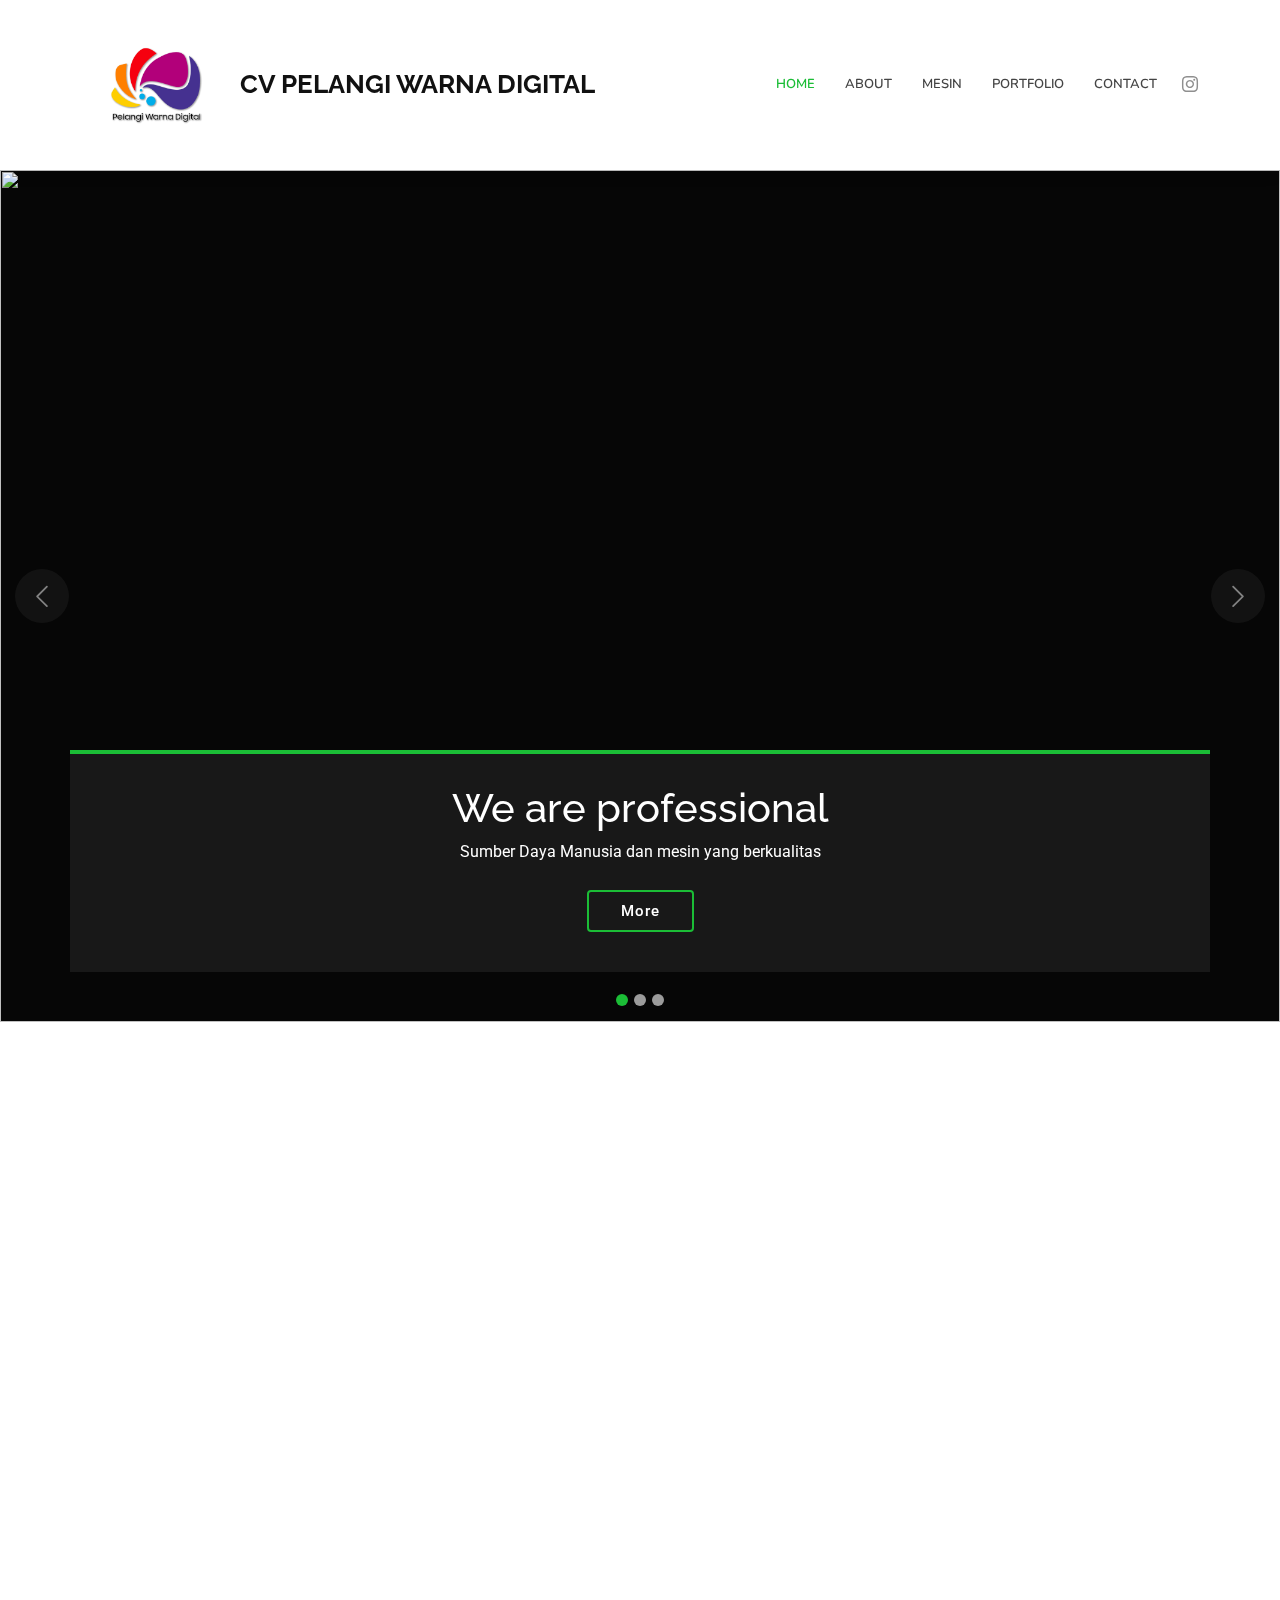
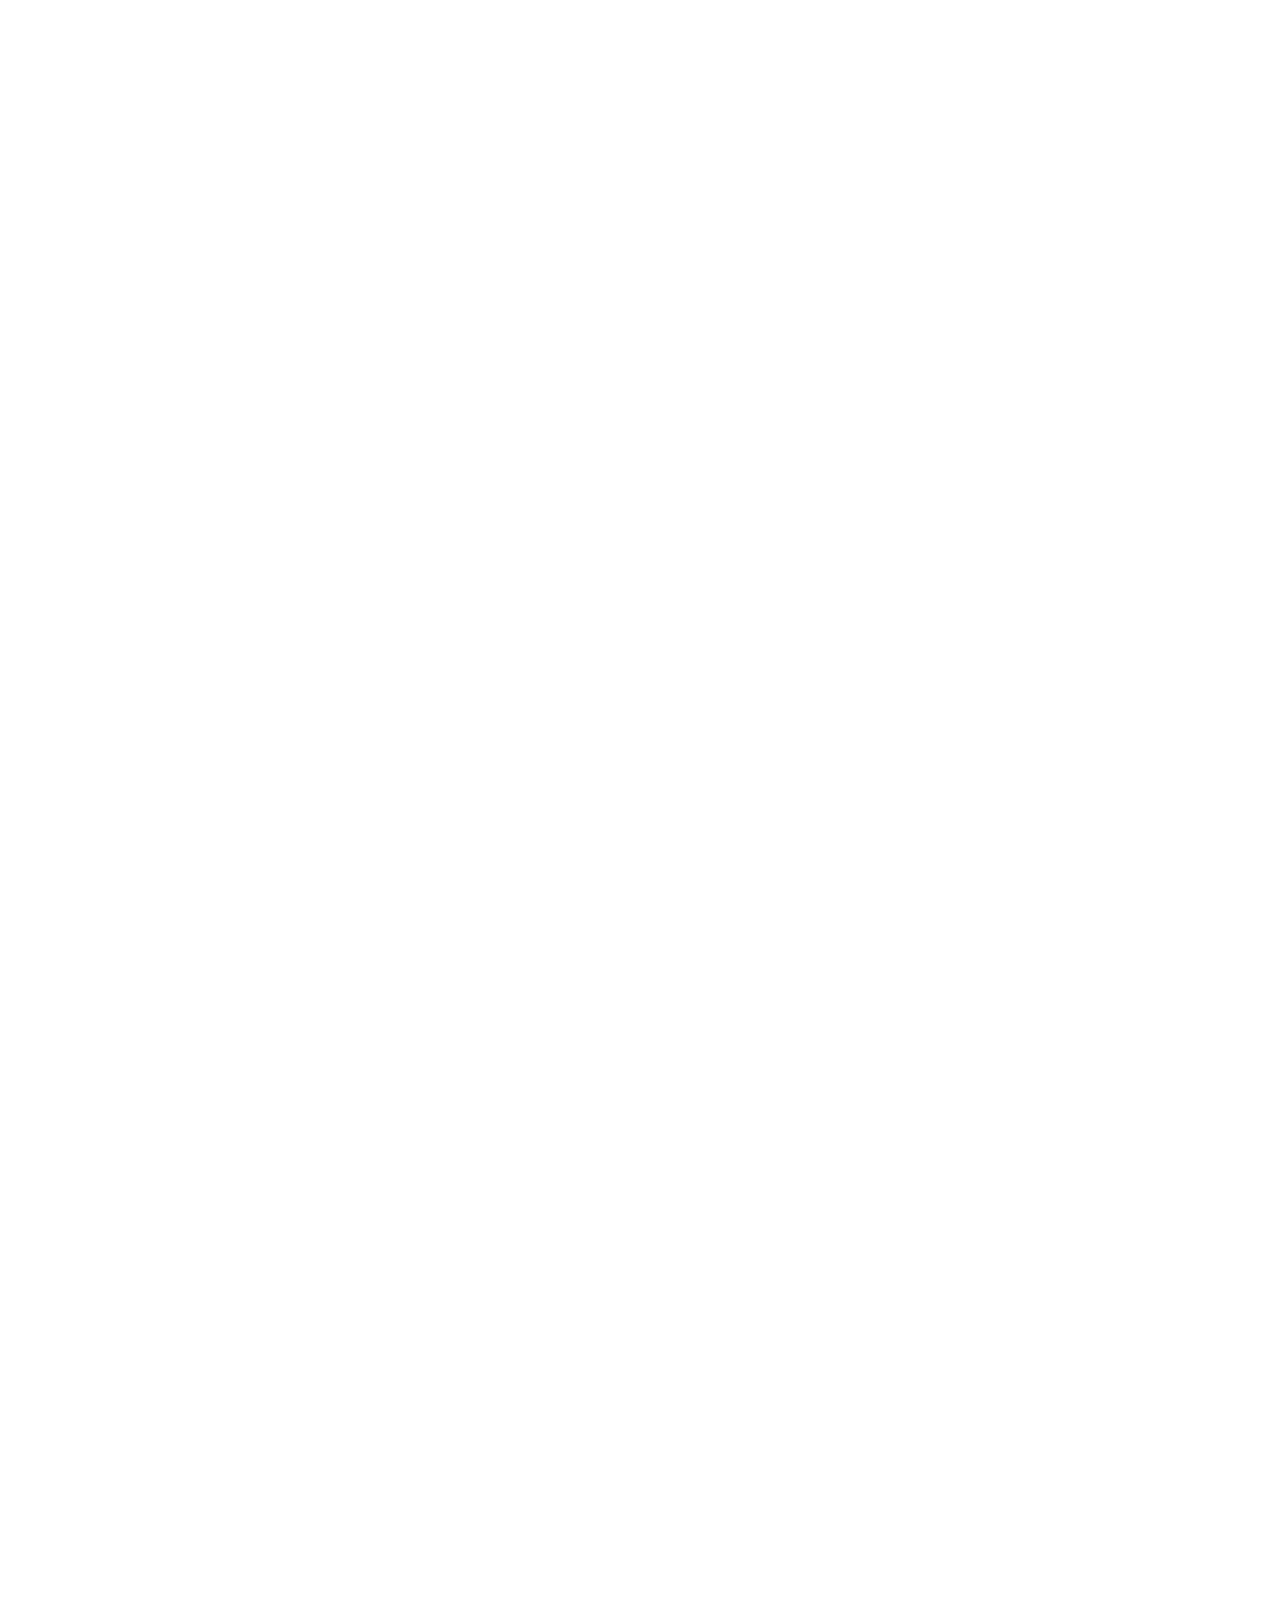
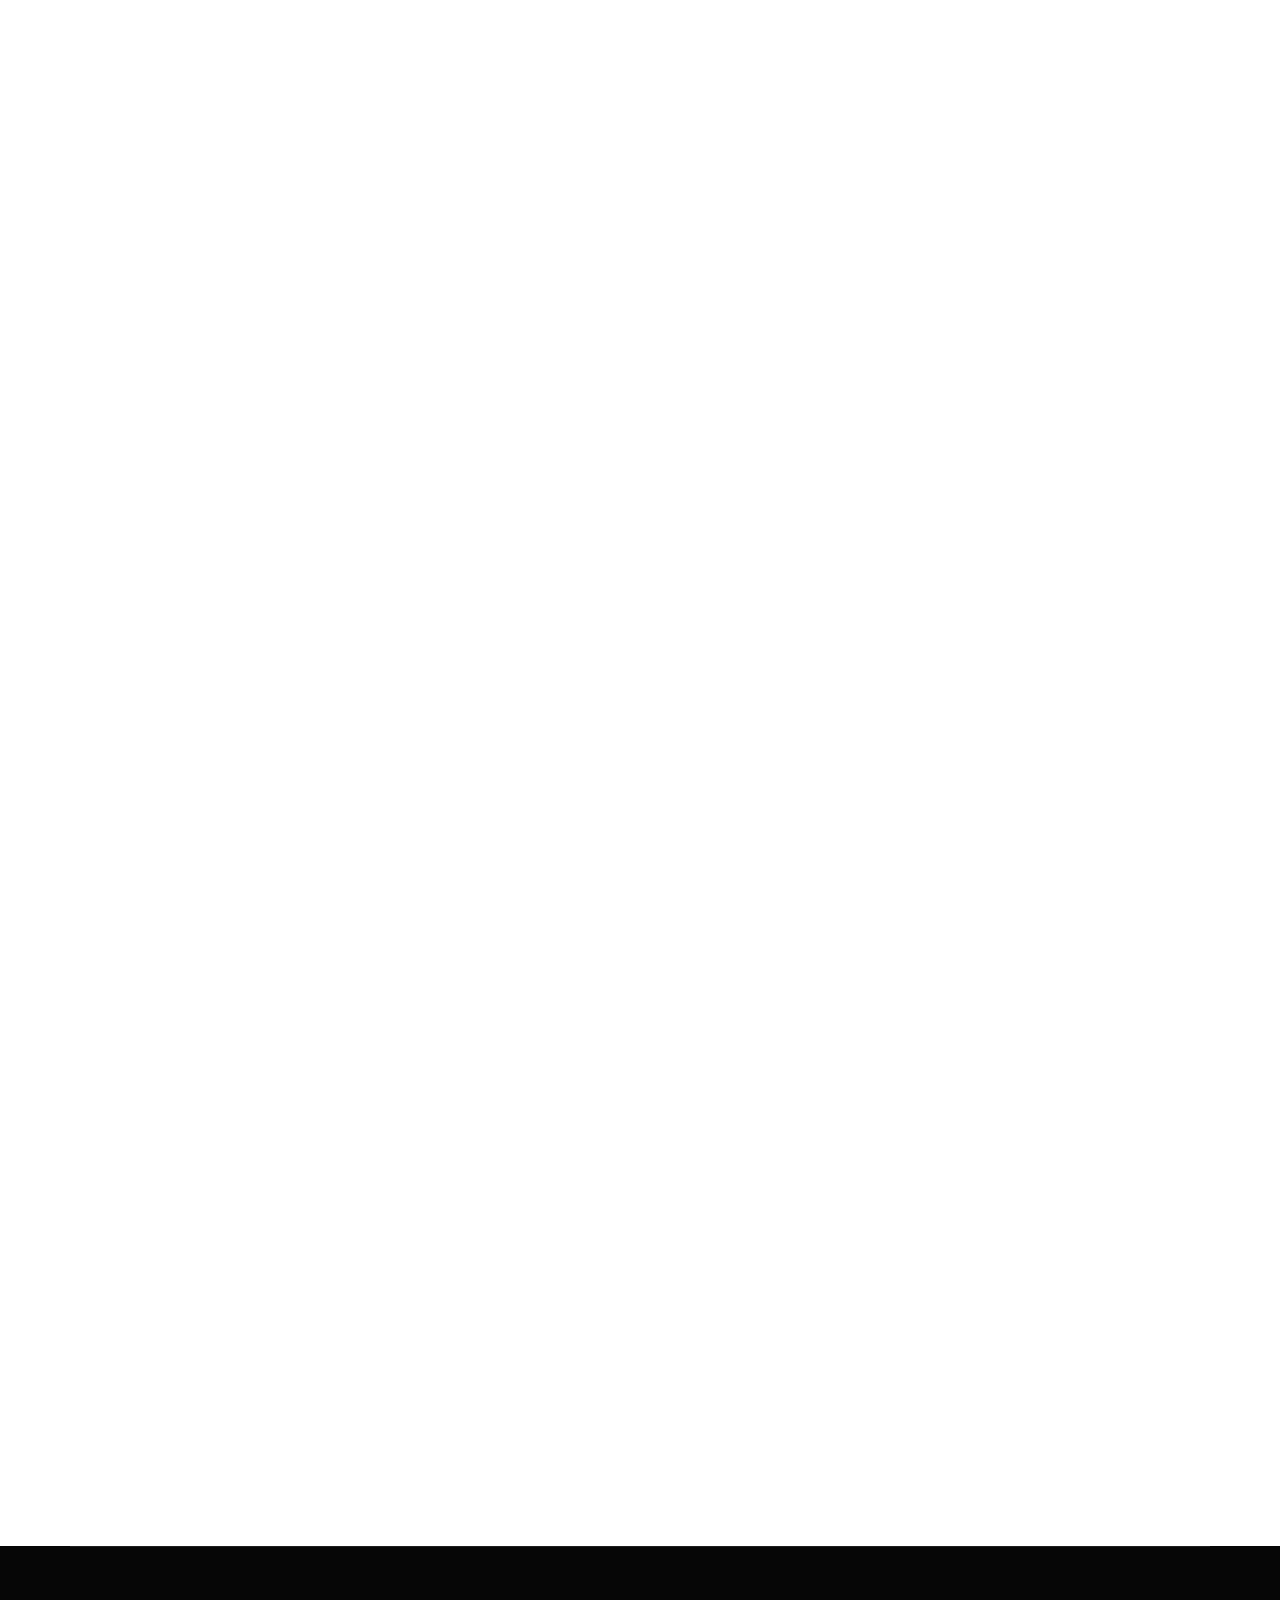
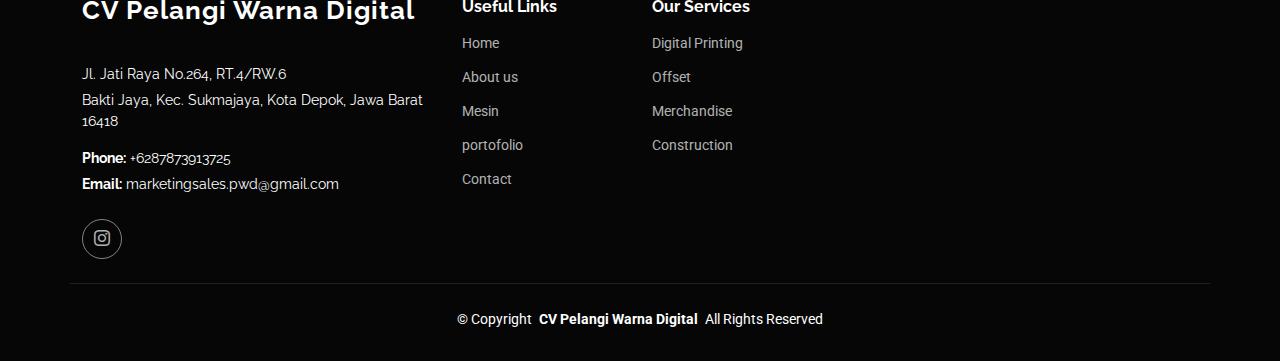
==== index.html @ 7979471c "first commit" ====
<!DOCTYPE html>
<html lang="en">

<head>
  <meta charset="utf-8">
  <meta content="width=device-width, initial-scale=1.0" name="viewport">
  <title>CV Pelangi Warna Digital</title>
  <meta name="description" content="">
  <meta name="keywords" content="">

  <link href="assets/img/favicon.png" rel="icon">
  <link href="assets/img/apple-touch-icon.png" rel="apple-touch-icon">

  <link href="https://fonts.googleapis.com" rel="preconnect">
  <link href="https://fonts.gstatic.com" rel="preconnect" crossorigin>
  <link href="https://fonts.googleapis.com/css2?family=Roboto:ital,wght@0,100;0,300;0,400;0,500;0,700;0,900;1,100;1,300;1,400;1,500;1,700;1,900&family=Raleway:ital,wght@0,100;0,200;0,300;0,400;0,500;0,600;0,700;0,800;0,900;1,100;1,200;1,300;1,400;1,500;1,600;1,700;1,800;1,900&family=Nunito:ital,wght@0,200;0,300;0,400;0,500;0,600;0,700;0,800;0,900;1,200;1,300;1,400;1,500;1,600;1,700;1,800;1,900&display=swap" rel="stylesheet">

  <link href="assets/vendor/bootstrap/css/bootstrap.min.css" rel="stylesheet">
  <link href="assets/vendor/bootstrap-icons/bootstrap-icons.css" rel="stylesheet">
  <link href="assets/vendor/aos/aos.css" rel="stylesheet">
  <link href="assets/vendor/glightbox/css/glightbox.min.css" rel="stylesheet">
  <link href="assets/vendor/swiper/swiper-bundle.min.css" rel="stylesheet">

  <!-- Main CSS File -->
  <link href="assets/css/main.css" rel="stylesheet">
  <style>
    body {
      background-image: url('background.jpg');
      background-repeat: no-repeat;
      background-attachment: fixed;
      background-size: cover;
    }
    </style>
    
</style>
</head>

<body class="index-page">

  <header id="header" class="header d-flex align-items-center sticky-top">
    <div class="container position-relative d-flex align-items-center">

      <a href="index.html" class="logo d-flex align-items-center me-auto">
        <img src="assets/img/logo.png" alt=""> 
        <h1 class="sitename">CV Pelangi Warna Digital</h1><span></span>
      </a>

      <nav id="navmenu" class="navmenu">
        <ul>
          <li><a href="#" class="active">Home</a></li>
          <li><a href="about.html">About</a></li>
          <li><a href="services.html">Mesin</a></li>
          <li><a href="portfolio.html">Portfolio</a></li>
          <li><a href="contact.html">Contact</a></li>
        </ul>
        <i class="mobile-nav-toggle d-xl-none bi bi-list"></i>
      </nav>

      <div class="header-social-links">
        <a href="https://www.instagram.com/pelangiwarnadigital_/" class="instagram"><i class="bi bi-instagram"></i></a>
      </div>

    </div>
  </header>

  <main class="main">

    <!-- Hero Section -->
    <section id="hero" class="hero section dark-background">

      <div id="hero-carousel" class="carousel slide carousel-fade" data-bs-ride="carousel" data-bs-interval="5000">

        <div class="carousel-item active">
          <img src="assets/img/hero-carousel/hero-carousel-1.jpg" alt="">
          <div class="container">
            <h1>We are professional</h1>
            <p>Sumber Daya Manusia dan mesin yang berkualitas</p>
            <a href="about.html" class="btn-get-started">More</a>
          </div>
        </div><!-- End Carousel Item -->

        <div class="carousel-item">
          <img src="assets/img/hero-carousel/hero-carousel-2.jpg" alt="">
          <div class="container">
            <h2>Mesin yang kompeten</h2>
            <p>Printing - Offset - Merchandise - Construction</p>
            <a href="services.html" class="btn-get-started">More</a>
          </div>
        </div><!-- End Carousel Item -->

        <div class="carousel-item">
          <img src="assets/img/hero-carousel/hero-carousel-3.jpg" alt="">
          <div class="container">
            <h2>Hasil yang memuaskan</h2>
            <p>We produce quality products</p>
            <a href="portfolio.html" class="btn-get-started">More</a>
          </div>
        </div><!-- End Carousel Item -->

        <a class="carousel-control-prev" href="#hero-carousel" role="button" data-bs-slide="prev">
          <span class="carousel-control-prev-icon bi bi-chevron-left" aria-hidden="true"></span>
        </a>

        <a class="carousel-control-next" href="#hero-carousel" role="button" data-bs-slide="next">
          <span class="carousel-control-next-icon bi bi-chevron-right" aria-hidden="true"></span>
        </a>

        <ol class="carousel-indicators"></ol>

      </div>

    </section><!-- /Hero Section -->

    <!-- About Section -->
    <section id="about" class="about section">

      <div class="container">

        <div class="row position-relative">

          <div class="col-xl-3 about-img" data-aos="zoom-out" data-aos-delay="200"><img src="assets/img/logo.png"></div>

          <div class="col-lg-7" data-aos="fade-up" data-aos-delay="100">
            <h2 class="inner-title">We dedicating as “ONESTOPSOLUTION” </h2>
            <div class="our-story">
              <h3>Tentang Kami</h3> 
              <p>Pelangi Warna Digital, bergerak pada bidang bisnis promotion management, meliputi
                Digital & offset printing, Merchandise, dan konstruksi, didukung dengan
                Sumber Daya Manusia, mesin, bahan, serta hasil yang berkualitas untuk pemenuhan
                kebutuhan material promosi perusahaan Anda.</p>

              <div class="watch-video d-flex align-items-center position-relative">
                <i class="bi bi-play-circle"></i>
                <a href="C:\Users\vretc\Downloads\Compressed\Company\assets\img\compro-video.mp4" class="glightbox stretched-link">Video Compro PWD</a>
              </div>
            </div>
          </div>

        </div>

      </div>

    </section><!-- /About Section -->

    <!-- Portfolio Section -->
    <section id="portfolio" class="portfolio section">

      <!-- Section Title -->
      <div class="container section-title" data-aos="fade-up">
        <h2>Showcase</h2>
        <p>Berikut adalah beberapa produk yang kami cetak</p>
      </div><!-- End Section Title -->

      <div class="container">

        <div class="isotope-layout" data-default-filter="*" data-layout="masonry" data-sort="original-order">

          <ul class="portfolio-filters isotope-filters" data-aos="fade-up" data-aos-delay="100">
            <li data-filter="*" class="filter-active">General</li>
          </ul><!-- End Portfolio Filters -->

          <div class="row gy-4 isotope-container" data-aos="fade-up" data-aos-delay="200">

            <div class="col-lg-4 col-md-6 portfolio-item isotope-item filter-digitalprinting">
              <img src="assets/img/FIXED SHOWCASE/digital printing/kartu nama.png" class="img-fluid" alt="">
            </div><!-- End Portfolio Item -->

            <div class="col-lg-4 col-md-6 portfolio-item isotope-item filter-offset">
              <img src="assets/img/FIXED SHOWCASE/offset/business envelope.png" class="img-fluid" alt="">
            </div><!-- End Portfolio Item -->

            <div class="col-lg-4 col-md-6 portfolio-item isotope-item filter-merchandise">
              <img src="assets/img/FIXED SHOWCASE/merch/kaos.png" class="img-fluid" alt="">
            </div><!-- End Portfolio Item -->

            <div class="col-lg-4 col-md-6 portfolio-item isotope-item filter-construction">
              <img src="assets/img/FIXED SHOWCASE/construction/Booth.png" class="img-fluid" alt="">
            </div><!-- End Portfolio Item -->

            <div class="col-lg-4 col-md-6 portfolio-item isotope-item filter-digitalprinting">
              <img src="assets/img/FIXED SHOWCASE/digital printing/x y banner.png" class="img-fluid" alt="">
            </div><!-- End Portfolio Item -->

            <div class="col-lg-4 col-md-6 portfolio-item isotope-item filter-offset">
              <img src="assets/img/FIXED SHOWCASE/offset/desk & wall calendar.png" class="img-fluid" alt="">
            </div><!-- End Portfolio Item -->

            <div class="col-lg-4 col-md-6 portfolio-item isotope-item filter-merchandise">
              <img src="assets/img/FIXED SHOWCASE/merch/tumbler.png" class="img-fluid" alt="">
            </div><!-- End Portfolio Item -->

            <div class="col-lg-4 col-md-6 portfolio-item isotope-item filter-construction">
              <img src="assets/img/FIXED SHOWCASE/construction/sign board.png" class="img-fluid" alt="">
            </div><!-- End Portfolio Item -->

            <div class="col-lg-4 col-md-6 portfolio-item isotope-item filter-digitalprinting">
              <img src="assets/img/FIXED SHOWCASE/digital printing/tripod banner.png" class="img-fluid" alt="">
            </div><!-- End Portfolio Item -->

          </div><!-- End Portfolio Container -->

        </div>

      </div>

    </section><!-- /Portfolio Section -->

    <!-- Clients Section -->
    <section id="clients" class="clients section">

      <!-- Section Title -->
      <div class="container section-title" data-aos="fade-up">
        <h2>Clients</h2>
        <p>Berikut adalah client yang bekerja sama dengan kami</p>
      </div><!-- End Section Title -->

      <div class="container" data-aos="fade-up" data-aos-delay="100">

        <div class="row g-0 clients-wrap">

          <div class="col-xl-3 col-md-4 client-logo">
            <img src="assets/img/clients/client-1.png" class="img-fluid" alt="">
          </div><!-- End Client Item -->

          <div class="col-xl-3 col-md-4 client-logo">
            <img src="assets/img/clients/client-2.png" class="img-fluid" alt="">
          </div><!-- End Client Item -->

          <div class="col-xl-3 col-md-4 client-logo">
            <img src="assets/img/clients/client-3.png" class="img-fluid" alt="">
          </div><!-- End Client Item -->

          <div class="col-xl-3 col-md-4 client-logo">
            <img src="assets/img/clients/client-4.png" class="img-fluid" alt="">
          </div><!-- End Client Item -->

          <div class="col-xl-3 col-md-4 client-logo">
            <img src="assets/img/clients/client-5.png" class="img-fluid" alt="">
          </div><!-- End Client Item -->

          <div class="col-xl-3 col-md-4 client-logo">
            <img src="assets/img/clients/client-6.png" class="img-fluid" alt="">
          </div><!-- End Client Item -->

          <div class="col-xl-3 col-md-4 client-logo">
            <img src="assets/img/clients/client-7.png" class="img-fluid" alt="">
          </div><!-- End Client Item -->

          <div class="col-xl-3 col-md-4 client-logo">
            <img src="assets/img/clients/client-8.png" class="img-fluid" alt="">
          </div><!-- End Client Item -->

          <div class="col-xl-3 col-md-4 client-logo">
            <img src="assets/img/clients/client-9.png" class="img-fluid" alt="">
          </div><!-- End Client Item -->

          <div class="col-xl-3 col-md-4 client-logo">
            <img src="assets/img/clients/client-10.png" class="img-fluid" alt="">
          </div><!-- End Client Item -->

          <div class="col-xl-3 col-md-4 client-logo">
            <img src="assets/img/clients/client-11.png" class="img-fluid" alt="">
          </div><!-- End Client Item -->

          <div class="col-xl-3 col-md-4 client-logo">
            <img src="assets/img/clients/client-12.png" class="img-fluid" alt="">
          </div><!-- End Client Item -->

          <div class="col-xl-3 col-md-4 client-logo">
            <img src="assets/img/clients/client-13.png" class="img-fluid" alt="">
          </div><!-- End Client Item -->

          <div class="col-xl-3 col-md-4 client-logo">
            <img src="assets/img/clients/client-14.png" class="img-fluid" alt="">
          </div><!-- End Client Item -->

          <div class="col-xl-3 col-md-4 client-logo">
            <img src="assets/img/clients/client-15.png" class="img-fluid" alt="">
          </div><!-- End Client Item -->

          <div class="col-xl-3 col-md-4 client-logo">
            <img src="assets/img/clients/client-16.png" class="img-fluid" alt="">
          </div><!-- End Client Item -->

          <div class="col-xl-3 col-md-4 client-logo">
            <img src="assets/img/clients/client-17.png" class="img-fluid" alt="">
          </div><!-- End Client Item -->

          <div class="col-xl-3 col-md-4 client-logo">
            <img src="assets/img/clients/client-18.png" class="img-fluid" alt="">
          </div><!-- End Client Item -->

          <div class="col-xl-3 col-md-4 client-logo">
            <img src="assets/img/clients/client-19.png" class="img-fluid" alt="">
          </div><!-- End Client Item -->

          <div class="col-xl-3 col-md-4 client-logo">
            <img src="assets/img/clients/client-20.png" class="img-fluid" alt="">
          </div><!-- End Client Item -->

          <div class="col-xl-3 col-md-4 client-logo">
            <img src="assets/img/clients/client-21.png" class="img-fluid" alt="">
          </div><!-- End Client Item -->

          <div class="col-xl-3 col-md-4 client-logo">
            <img src="assets/img/clients/client-22.png" class="img-fluid" alt="">
          </div><!-- End Client Item -->


        </div>

      </div>

    </section><!-- /Clients Section -->

  </main>

  <footer id="footer" class="footer dark-background">

    <div class="container footer-top">
      <div class="row gy-4">
        <div class="col-lg-4 col-md-6 footer-about">
          <a href="index.html" class="logo d-flex align-items-center">
            <span class="sitename">CV Pelangi Warna Digital</span>
          </a>
          <div class="footer-contact pt-3">
            <p>Jl. Jati Raya No.264, RT.4/RW.6</p>
            <p>Bakti Jaya, Kec. Sukmajaya, Kota Depok, Jawa Barat 16418</p>
            <p class="mt-3"><strong>Phone:</strong> <span>+6287873913725</span></p>
            <p><strong>Email:</strong> <span>marketingsales.pwd@gmail.com</span></p>
          </div>
          <div class="social-links d-flex mt-4">
            <a href="https://www.instagram.com/pelangiwarnadigital_/"><i class="bi bi-instagram"></i></a>
          </div>
        </div>

        <div class="col-lg-2 col-md-3 footer-links">
          <h4>Useful Links</h4>
          <ul>
            <li><a href="#">Home</a></li>
            <li><a href="about.html">About us</a></li>
            <li><a href="services.html">Mesin</a></li>
            <li><a href="portfolio.html">portofolio</a></li>
            <li><a href="contact.html">Contact</a></li>
          </ul>
        </div>

        <div class="col-lg-2 col-md-3 footer-links">
          <h4>Our Services</h4>
          <ul>
            <li><a href="#">Digital Printing</a></li>
            <li><a href="#">Offset</a></li>
            <li><a href="#">Merchandise</a></li>
            <li><a href="#">Construction</a></li>
          </ul>
        </div>

    <div class="container copyright text-center mt-4">
      <p>© <span>Copyright</span> <strong class="px-1 sitename">CV Pelangi Warna Digital</strong> <span>All Rights Reserved</span></p>
      <div class="credits">
      </div>
    </div>

  </footer>

  <!-- Scroll Top -->
  <a href="#" id="scroll-top" class="scroll-top d-flex align-items-center justify-content-center"><i class="bi bi-arrow-up-short"></i></a>

  <!-- Preloader -->
  <div id="preloader"></div>

  <!-- Vendor JS Files -->
  <script src="assets/vendor/bootstrap/js/bootstrap.bundle.min.js"></script>
  <script src="assets/vendor/php-email-form/validate.js"></script>
  <script src="assets/vendor/aos/aos.js"></script>
  <script src="assets/vendor/glightbox/js/glightbox.min.js"></script>
  <script src="assets/vendor/imagesloaded/imagesloaded.pkgd.min.js"></script>
  <script src="assets/vendor/isotope-layout/isotope.pkgd.min.js"></script>
  <script src="assets/vendor/waypoints/noframework.waypoints.js"></script>
  <script src="assets/vendor/swiper/swiper-bundle.min.js"></script>

  <!-- Main JS File -->
  <script src="assets/js/main.js"></script>

</body>

</html>
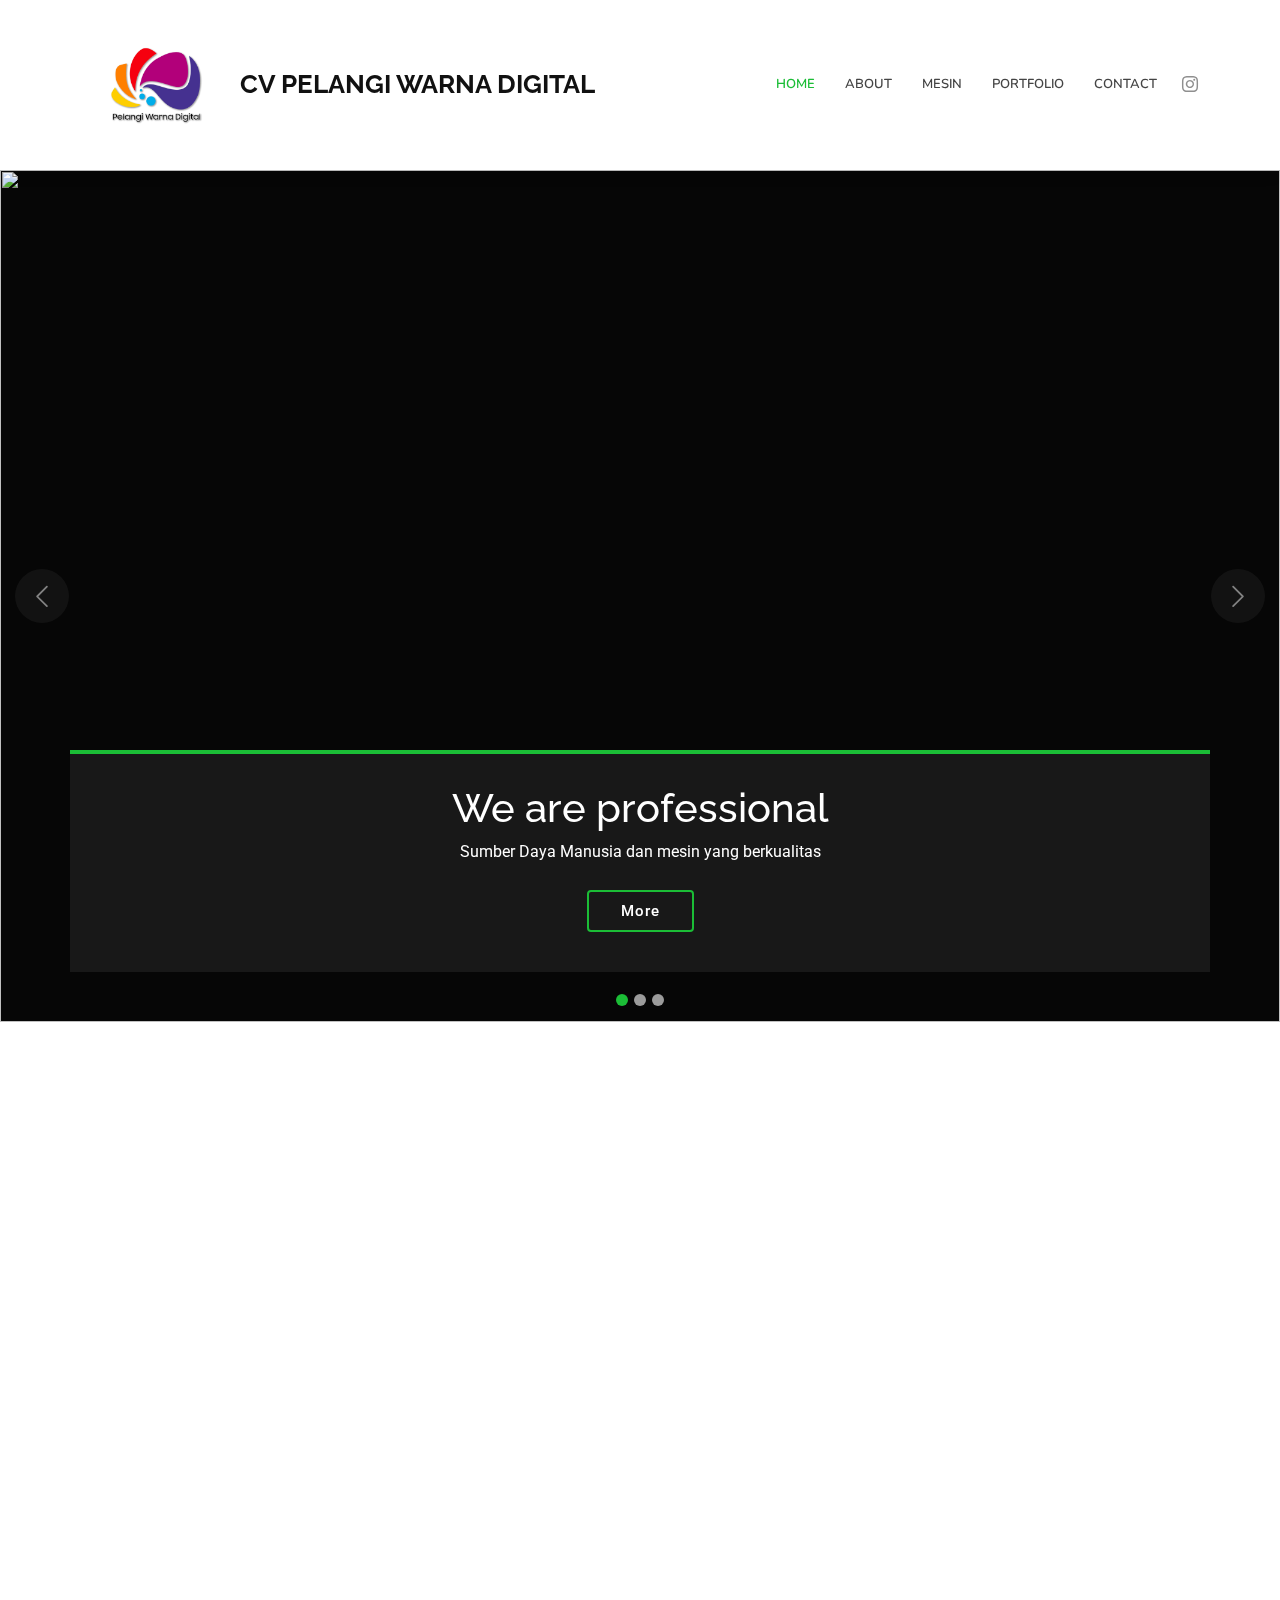
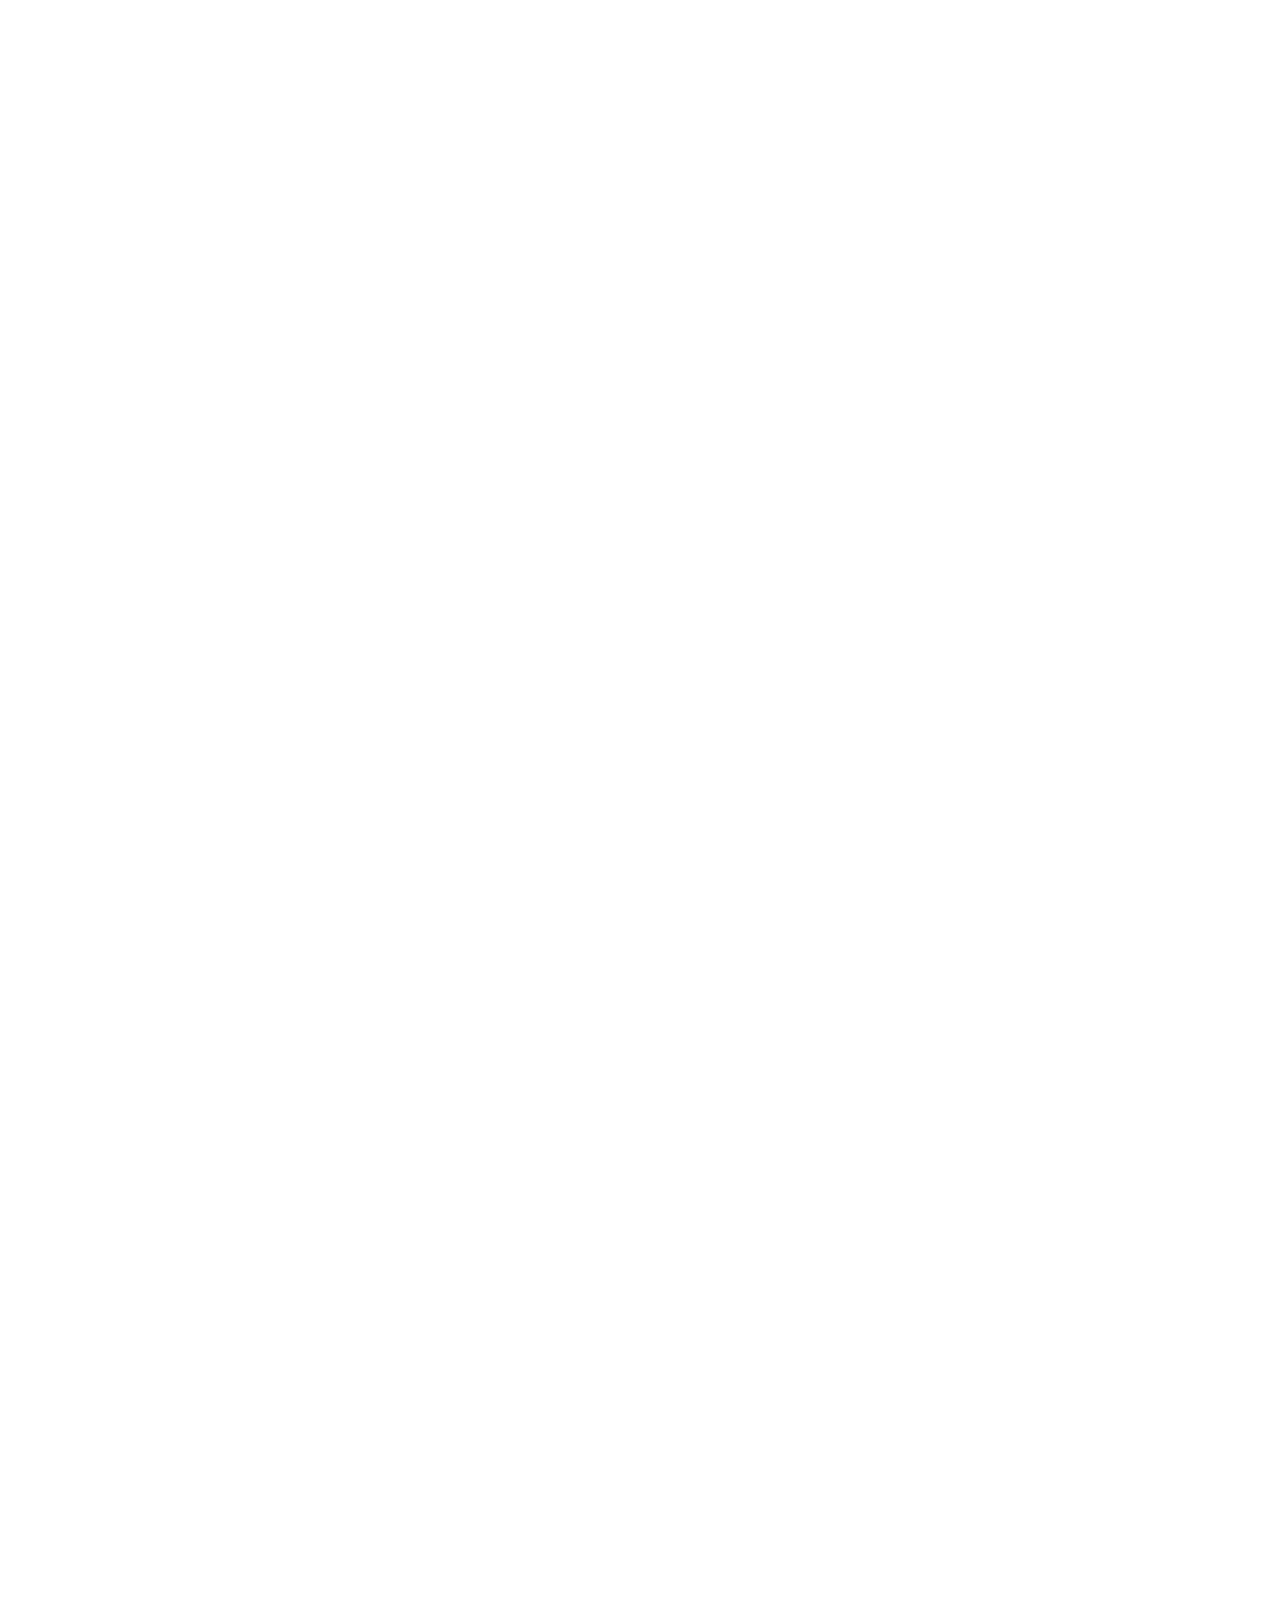
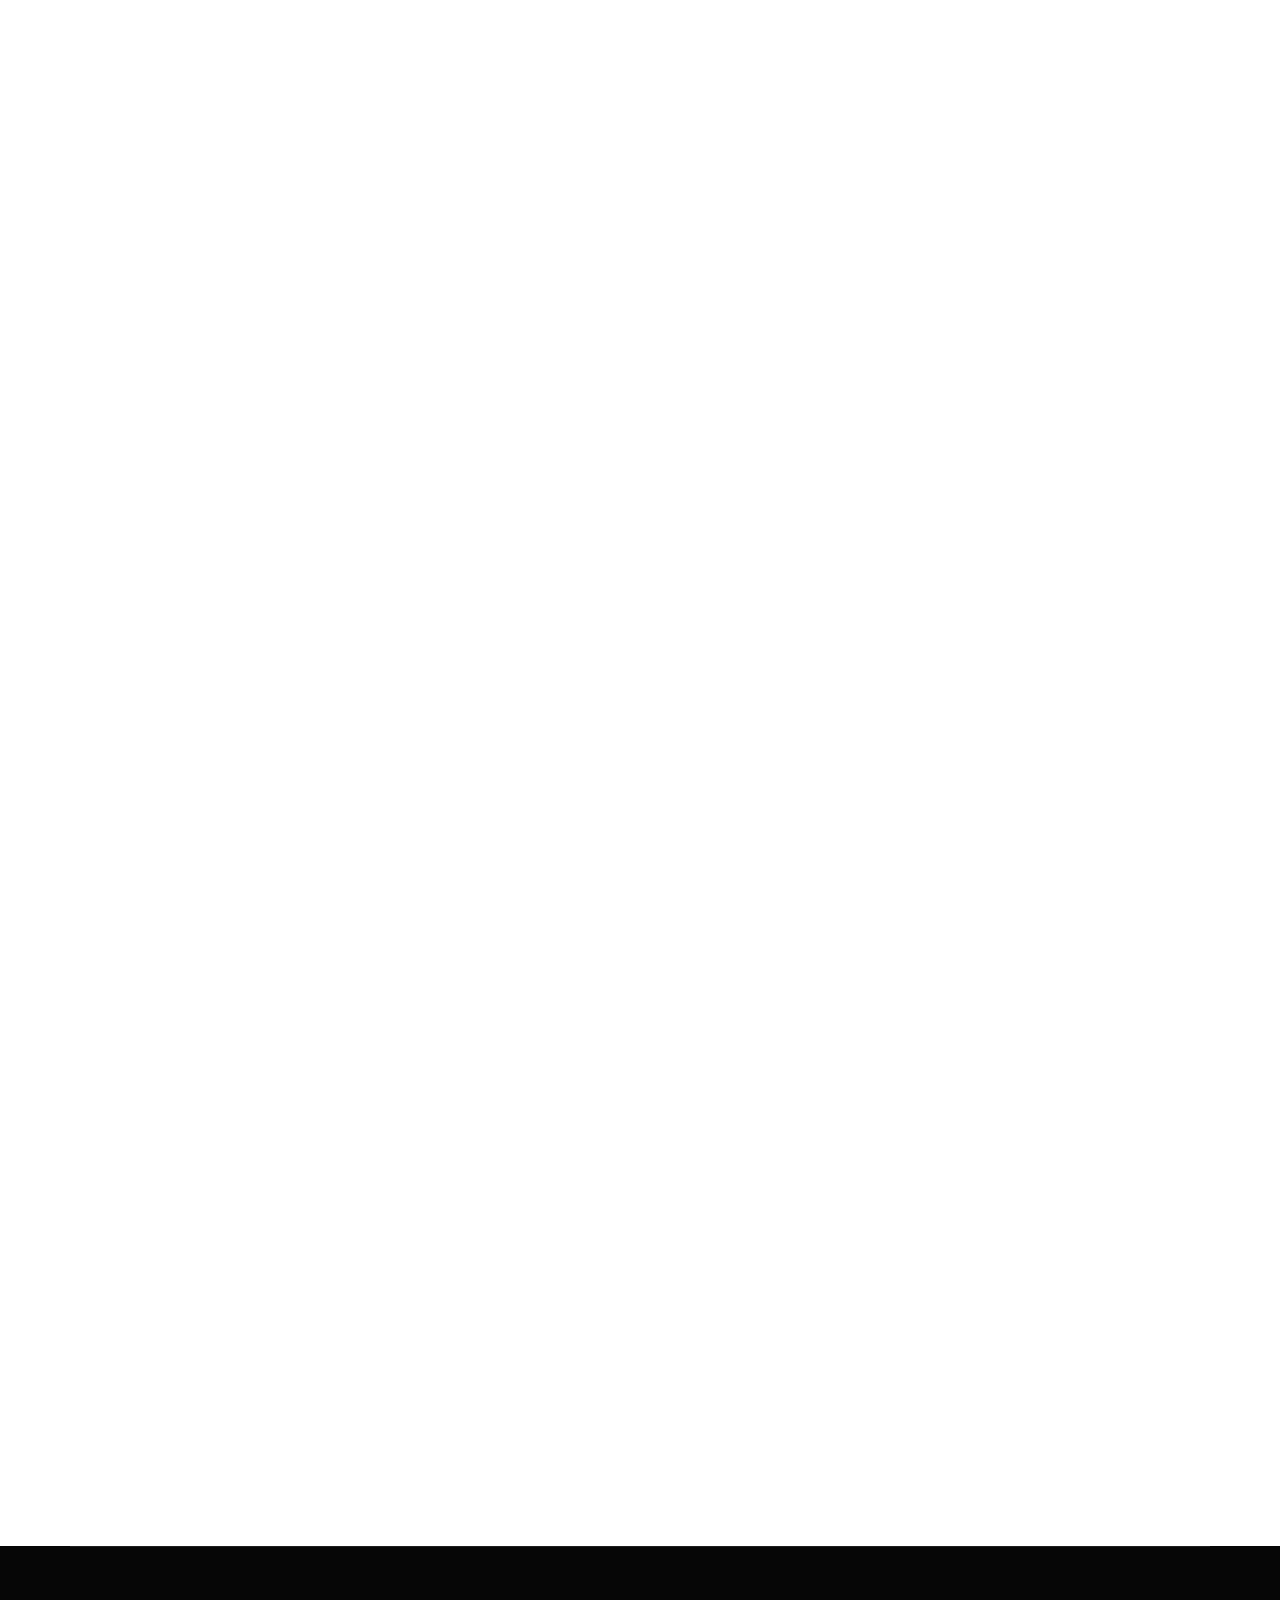
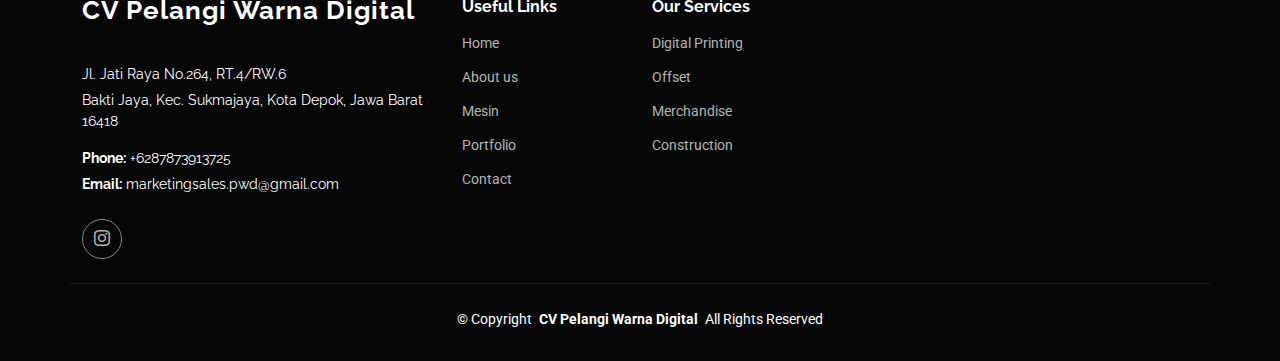
==== commit 538d2b80: "fix: typo" ====
--- a/index.html
+++ b/index.html
@@ -131,7 +131,7 @@
 
               <div class="watch-video d-flex align-items-center position-relative">
                 <i class="bi bi-play-circle"></i>
-                <a href="C:\Users\vretc\Downloads\Compressed\Company\assets\img\compro-video.mp4" class="glightbox stretched-link">Video Compro PWD</a>
+                <a href="./assets/img/compro-video.mp4" class="glightbox stretched-link">Video Compro PWD</a>
               </div>
             </div>
           </div>
@@ -340,7 +340,7 @@
             <li><a href="#">Home</a></li>
             <li><a href="about.html">About us</a></li>
             <li><a href="services.html">Mesin</a></li>
-            <li><a href="portfolio.html">portofolio</a></li>
+            <li><a href="portfolio.html">Portfolio</a></li>
             <li><a href="contact.html">Contact</a></li>
           </ul>
         </div>
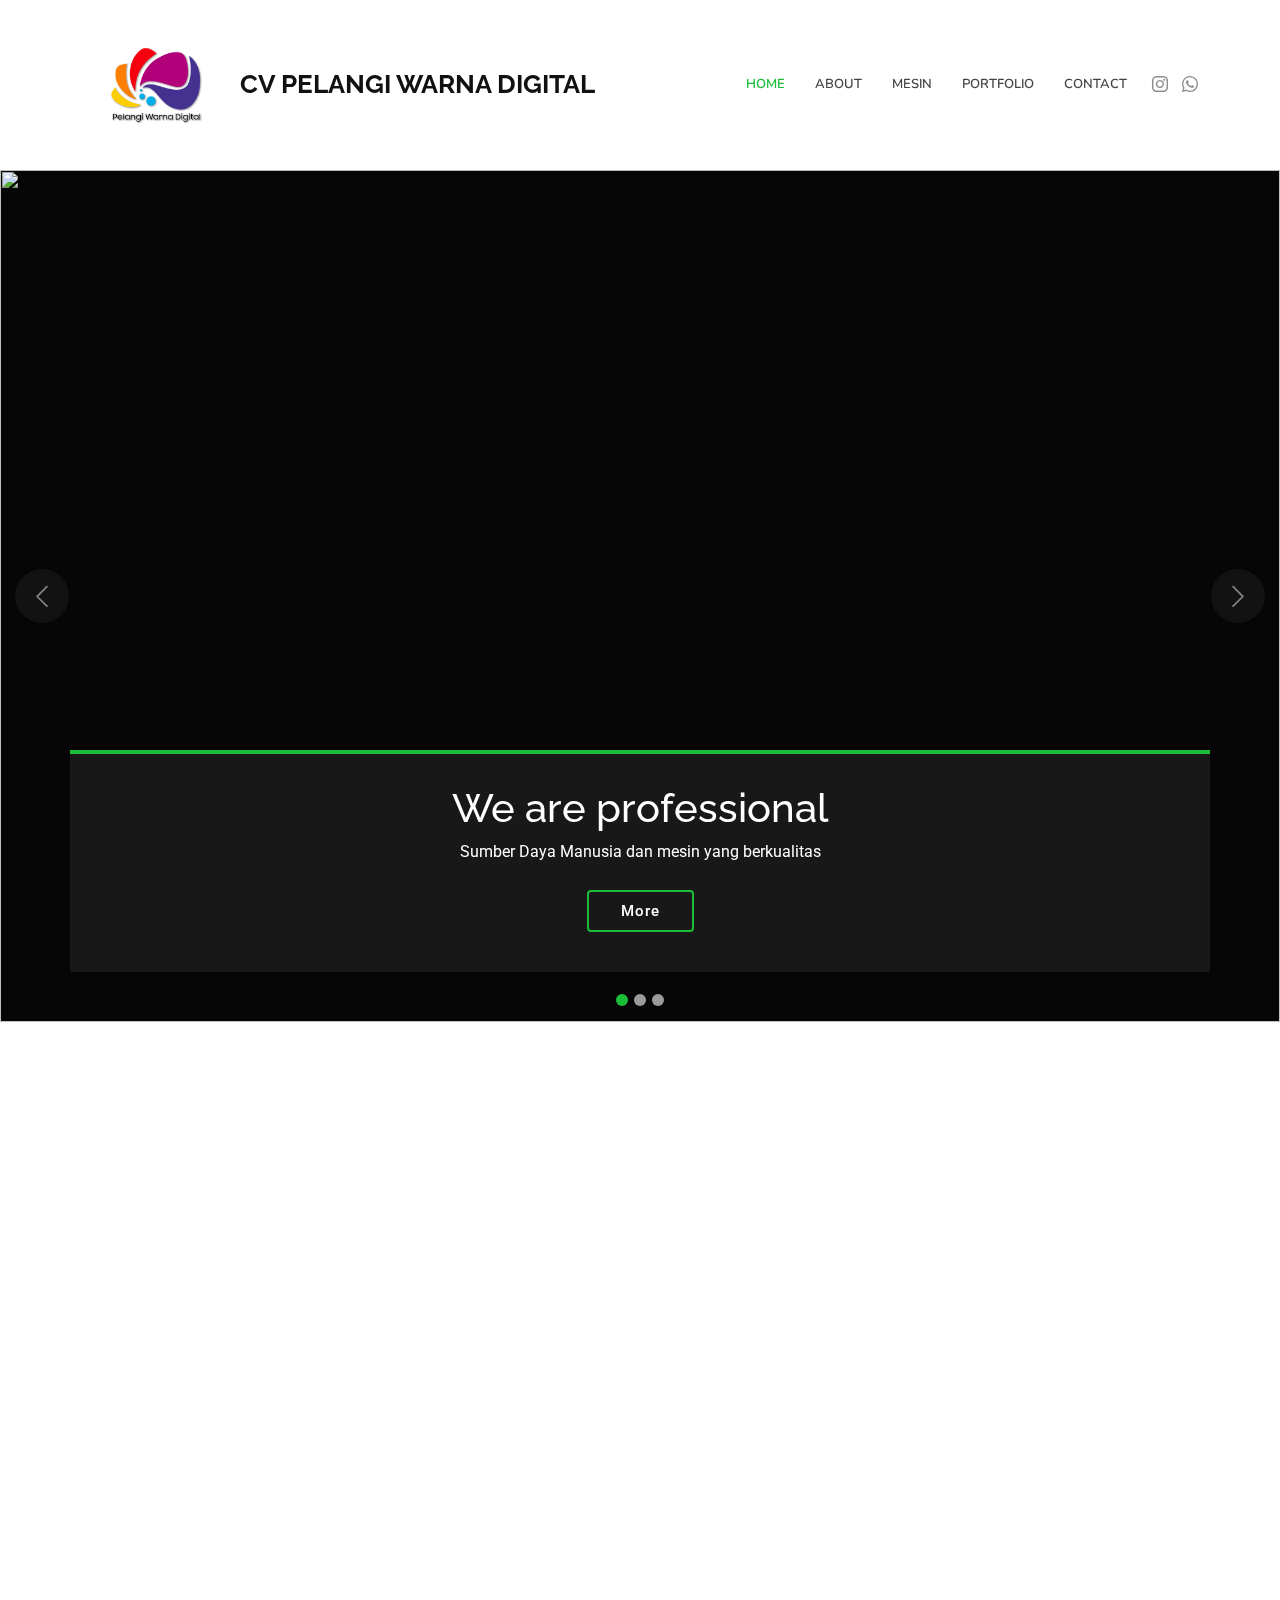
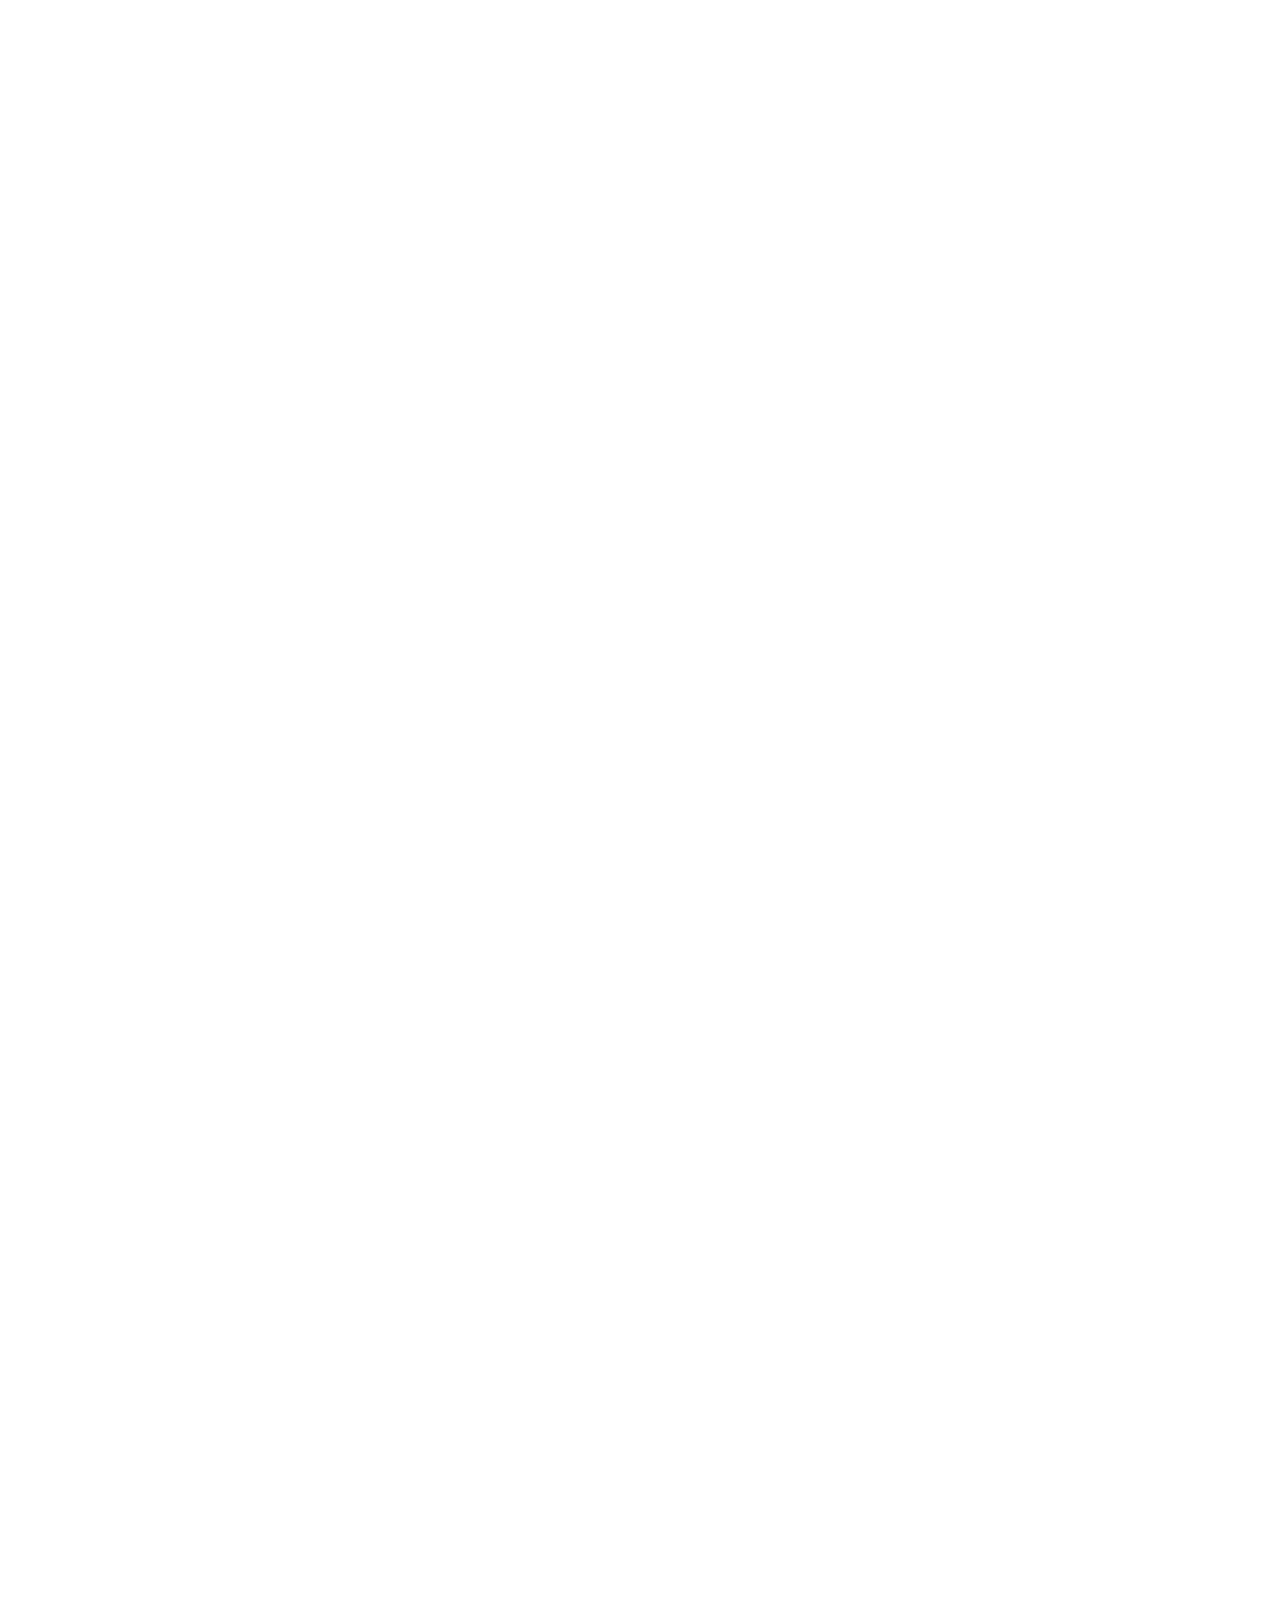
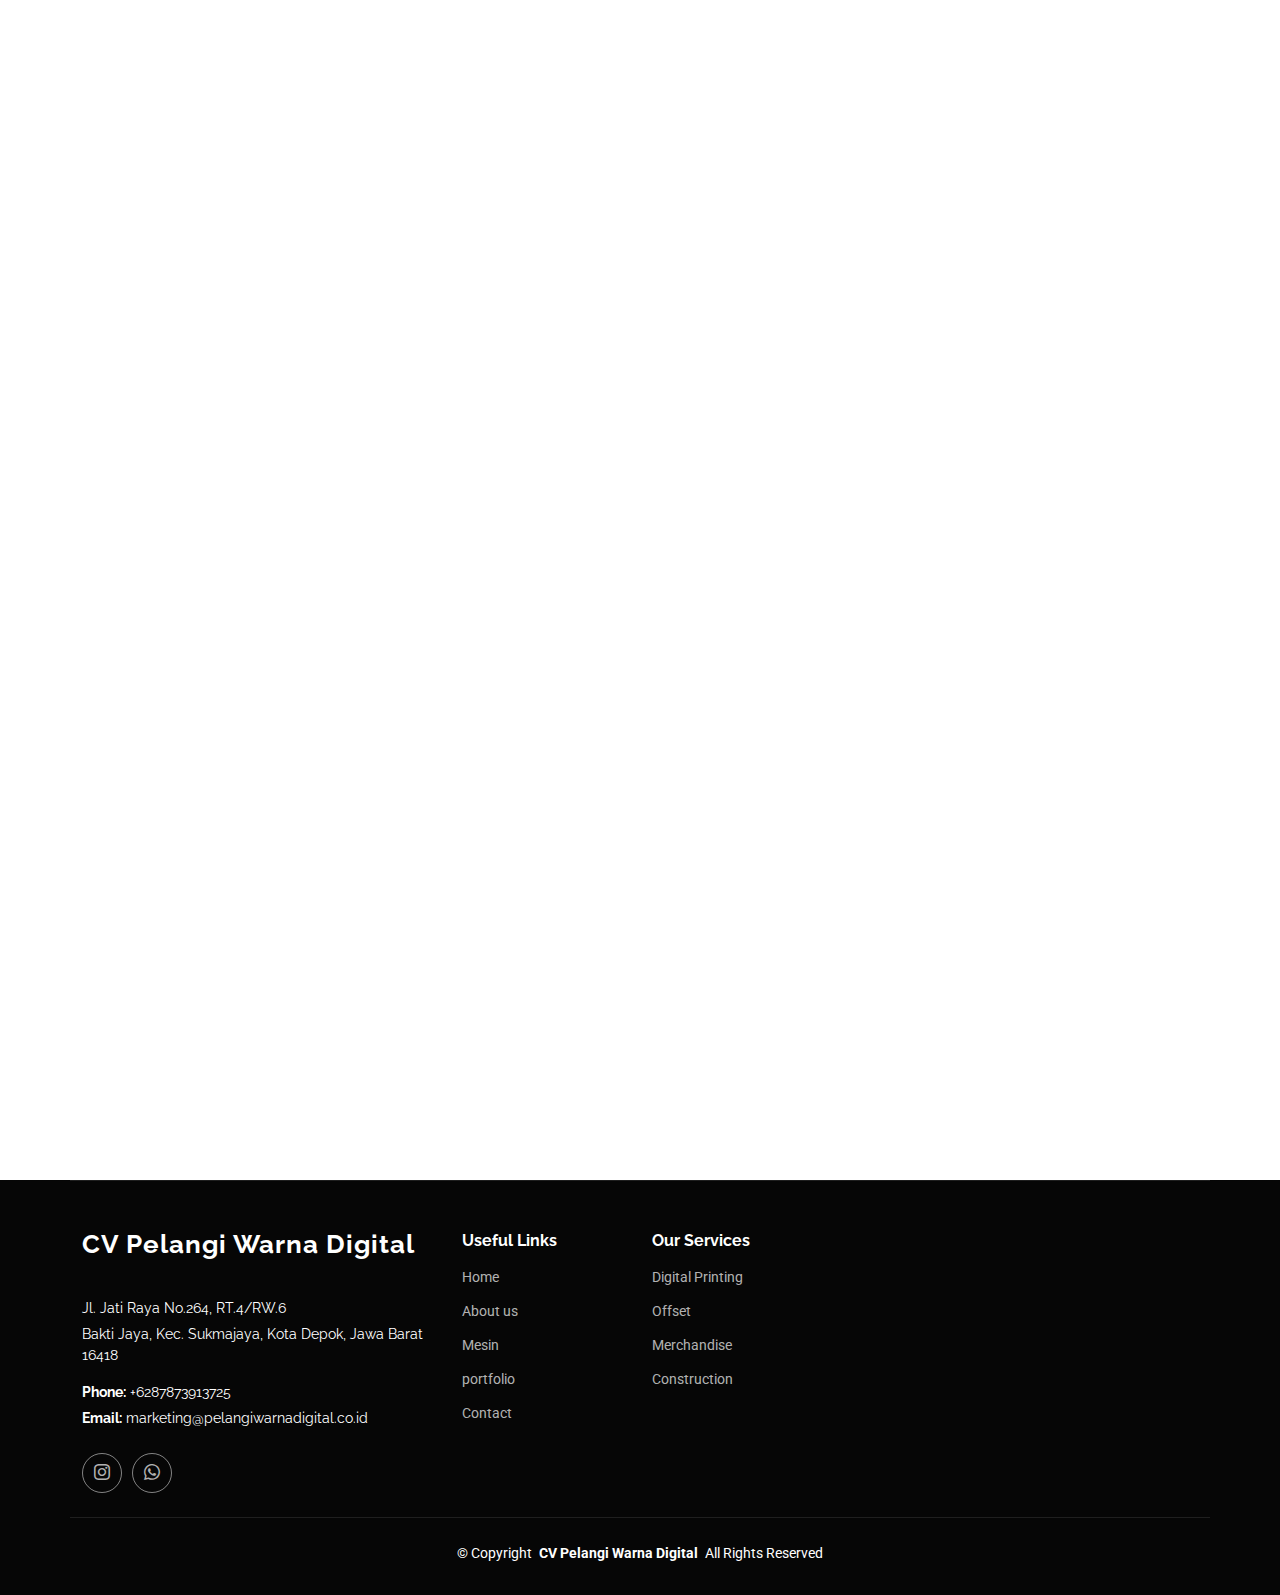
==== commit c16c6daa: "Fix: Revisi-8/10" ====
--- a/index.html
+++ b/index.html
@@ -9,7 +9,7 @@
   <meta name="keywords" content="">
 
   <link href="assets/img/favicon.png" rel="icon">
-  <link href="assets/img/apple-touch-icon.png" rel="apple-touch-icon">
+  <link href="assets/img/favicon.png" rel="apple-touch-icon">
 
   <link href="https://fonts.googleapis.com" rel="preconnect">
   <link href="https://fonts.gstatic.com" rel="preconnect" crossorigin>
@@ -58,6 +58,7 @@
 
       <div class="header-social-links">
         <a href="https://www.instagram.com/pelangiwarnadigital_/" class="instagram"><i class="bi bi-instagram"></i></a>
+        <a href="https://wa.me/6287873913725"><i class="bi bi-whatsapp"></i></a>
       </div>
 
     </div>
@@ -131,7 +132,7 @@
 
               <div class="watch-video d-flex align-items-center position-relative">
                 <i class="bi bi-play-circle"></i>
-                <a href="./assets/img/compro-video.mp4" class="glightbox stretched-link">Video Compro PWD</a>
+                <a href="assets/img/compro-video.mp4" class="glightbox stretched-link">Video Compro PWD</a>
               </div>
             </div>
           </div>
@@ -218,94 +219,7 @@
 
         <div class="row g-0 clients-wrap">
 
-          <div class="col-xl-3 col-md-4 client-logo">
-            <img src="assets/img/clients/client-1.png" class="img-fluid" alt="">
-          </div><!-- End Client Item -->
-
-          <div class="col-xl-3 col-md-4 client-logo">
-            <img src="assets/img/clients/client-2.png" class="img-fluid" alt="">
-          </div><!-- End Client Item -->
-
-          <div class="col-xl-3 col-md-4 client-logo">
-            <img src="assets/img/clients/client-3.png" class="img-fluid" alt="">
-          </div><!-- End Client Item -->
-
-          <div class="col-xl-3 col-md-4 client-logo">
-            <img src="assets/img/clients/client-4.png" class="img-fluid" alt="">
-          </div><!-- End Client Item -->
-
-          <div class="col-xl-3 col-md-4 client-logo">
-            <img src="assets/img/clients/client-5.png" class="img-fluid" alt="">
-          </div><!-- End Client Item -->
-
-          <div class="col-xl-3 col-md-4 client-logo">
-            <img src="assets/img/clients/client-6.png" class="img-fluid" alt="">
-          </div><!-- End Client Item -->
-
-          <div class="col-xl-3 col-md-4 client-logo">
-            <img src="assets/img/clients/client-7.png" class="img-fluid" alt="">
-          </div><!-- End Client Item -->
-
-          <div class="col-xl-3 col-md-4 client-logo">
-            <img src="assets/img/clients/client-8.png" class="img-fluid" alt="">
-          </div><!-- End Client Item -->
-
-          <div class="col-xl-3 col-md-4 client-logo">
-            <img src="assets/img/clients/client-9.png" class="img-fluid" alt="">
-          </div><!-- End Client Item -->
-
-          <div class="col-xl-3 col-md-4 client-logo">
-            <img src="assets/img/clients/client-10.png" class="img-fluid" alt="">
-          </div><!-- End Client Item -->
-
-          <div class="col-xl-3 col-md-4 client-logo">
-            <img src="assets/img/clients/client-11.png" class="img-fluid" alt="">
-          </div><!-- End Client Item -->
-
-          <div class="col-xl-3 col-md-4 client-logo">
-            <img src="assets/img/clients/client-12.png" class="img-fluid" alt="">
-          </div><!-- End Client Item -->
-
-          <div class="col-xl-3 col-md-4 client-logo">
-            <img src="assets/img/clients/client-13.png" class="img-fluid" alt="">
-          </div><!-- End Client Item -->
-
-          <div class="col-xl-3 col-md-4 client-logo">
-            <img src="assets/img/clients/client-14.png" class="img-fluid" alt="">
-          </div><!-- End Client Item -->
-
-          <div class="col-xl-3 col-md-4 client-logo">
-            <img src="assets/img/clients/client-15.png" class="img-fluid" alt="">
-          </div><!-- End Client Item -->
-
-          <div class="col-xl-3 col-md-4 client-logo">
-            <img src="assets/img/clients/client-16.png" class="img-fluid" alt="">
-          </div><!-- End Client Item -->
-
-          <div class="col-xl-3 col-md-4 client-logo">
-            <img src="assets/img/clients/client-17.png" class="img-fluid" alt="">
-          </div><!-- End Client Item -->
-
-          <div class="col-xl-3 col-md-4 client-logo">
-            <img src="assets/img/clients/client-18.png" class="img-fluid" alt="">
-          </div><!-- End Client Item -->
-
-          <div class="col-xl-3 col-md-4 client-logo">
-            <img src="assets/img/clients/client-19.png" class="img-fluid" alt="">
-          </div><!-- End Client Item -->
-
-          <div class="col-xl-3 col-md-4 client-logo">
-            <img src="assets/img/clients/client-20.png" class="img-fluid" alt="">
-          </div><!-- End Client Item -->
-
-          <div class="col-xl-3 col-md-4 client-logo">
-            <img src="assets/img/clients/client-21.png" class="img-fluid" alt="">
-          </div><!-- End Client Item -->
-
-          <div class="col-xl-3 col-md-4 client-logo">
-            <img src="assets/img/clients/client-22.png" class="img-fluid" alt="">
-          </div><!-- End Client Item -->
-
+          <div><img src="assets/img/clients/client_ALL IN.png" width="100%" height="1000px"> </div>
 
         </div>
 
@@ -327,10 +241,11 @@
             <p>Jl. Jati Raya No.264, RT.4/RW.6</p>
             <p>Bakti Jaya, Kec. Sukmajaya, Kota Depok, Jawa Barat 16418</p>
             <p class="mt-3"><strong>Phone:</strong> <span>+6287873913725</span></p>
-            <p><strong>Email:</strong> <span>marketingsales.pwd@gmail.com</span></p>
+            <p><strong>Email:</strong> <span>marketing@pelangiwarnadigital.co.id</span></p>
           </div>
           <div class="social-links d-flex mt-4">
             <a href="https://www.instagram.com/pelangiwarnadigital_/"><i class="bi bi-instagram"></i></a>
+            <a href="https://wa.me/6287873913725"><i class="bi bi-whatsapp"></i></a>
           </div>
         </div>
 
@@ -340,7 +255,7 @@
             <li><a href="#">Home</a></li>
             <li><a href="about.html">About us</a></li>
             <li><a href="services.html">Mesin</a></li>
-            <li><a href="portfolio.html">Portfolio</a></li>
+            <li><a href="portfolio.html">portfolio</a></li>
             <li><a href="contact.html">Contact</a></li>
           </ul>
         </div>
--- a/assets/css/main.css
+++ b/assets/css/main.css
@@ -899,7 +899,7 @@
 # About Section
 --------------------------------------------------------------*/
 .about .inner-title {
-  font-size: 2.75rem;
+  font-size: 2.05rem;
   font-weight: 700;
   margin: 30px 0;
 }
